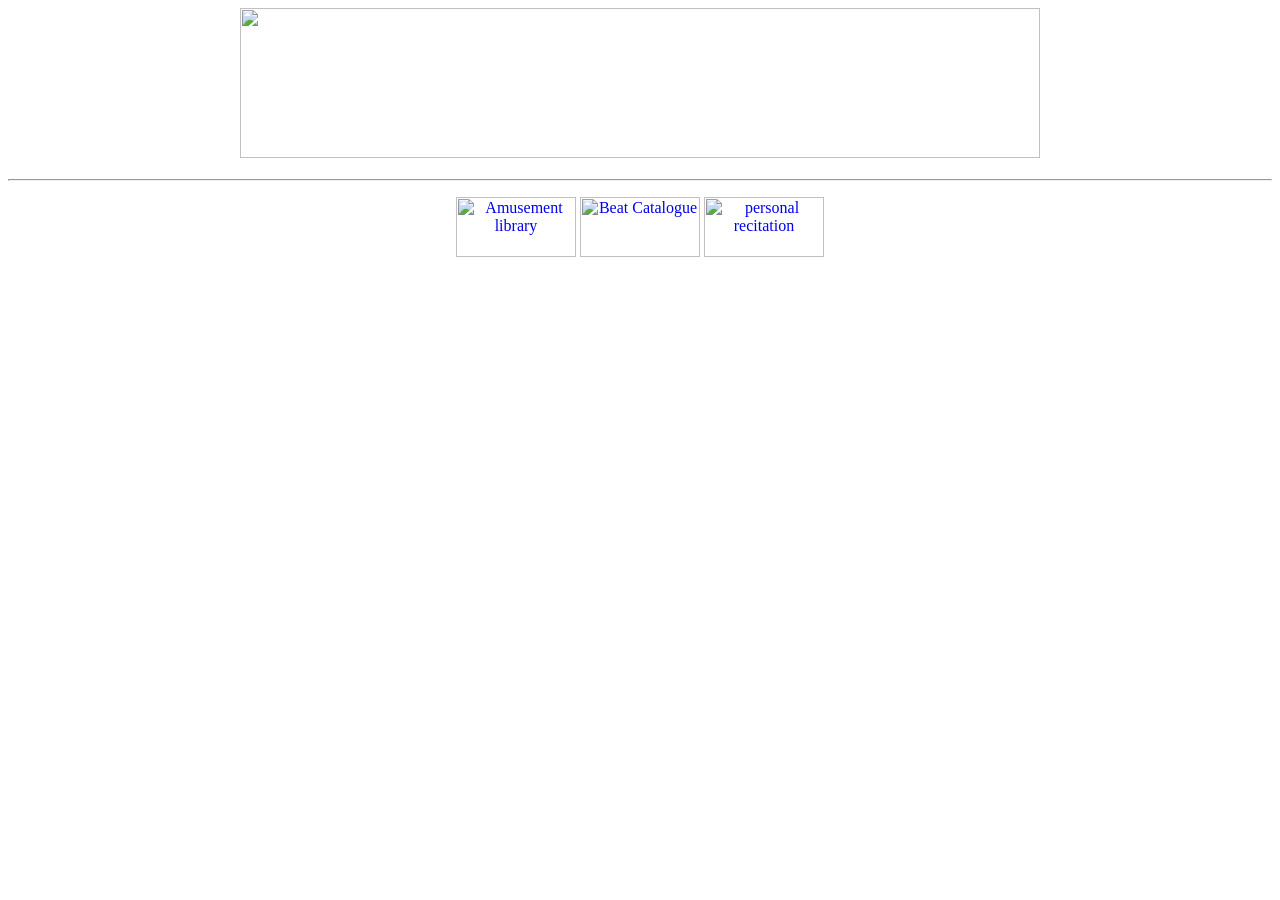
==== index.html @ 92be3718 "Add files via upload" ====
<html>

<head>
  <title>KITZ Amusement Company</title>
      <link rel="stylesheet" href="style.css">
</head>

<body>
	<h1 style="text-align: center;"> <img src="image/banner1.png" style="width:800px;height:150px;"> </h1>
<hr>
	<p style="text-align: center;"> 
	
	<a href="game.html"><img src="image/button0.png" alt="Amusement library" style="width:120px;height:60px;"></a>
	<a href="music.html"><img src="image/button1.png" alt="Beat Catalogue" style="width:120px;height:60px;"></a>
	<a href="diary.html"><img src="image/button2.png" alt="personal recitation" style="width:120px;height:60px;"></a>
	</p>

</body>



</html>
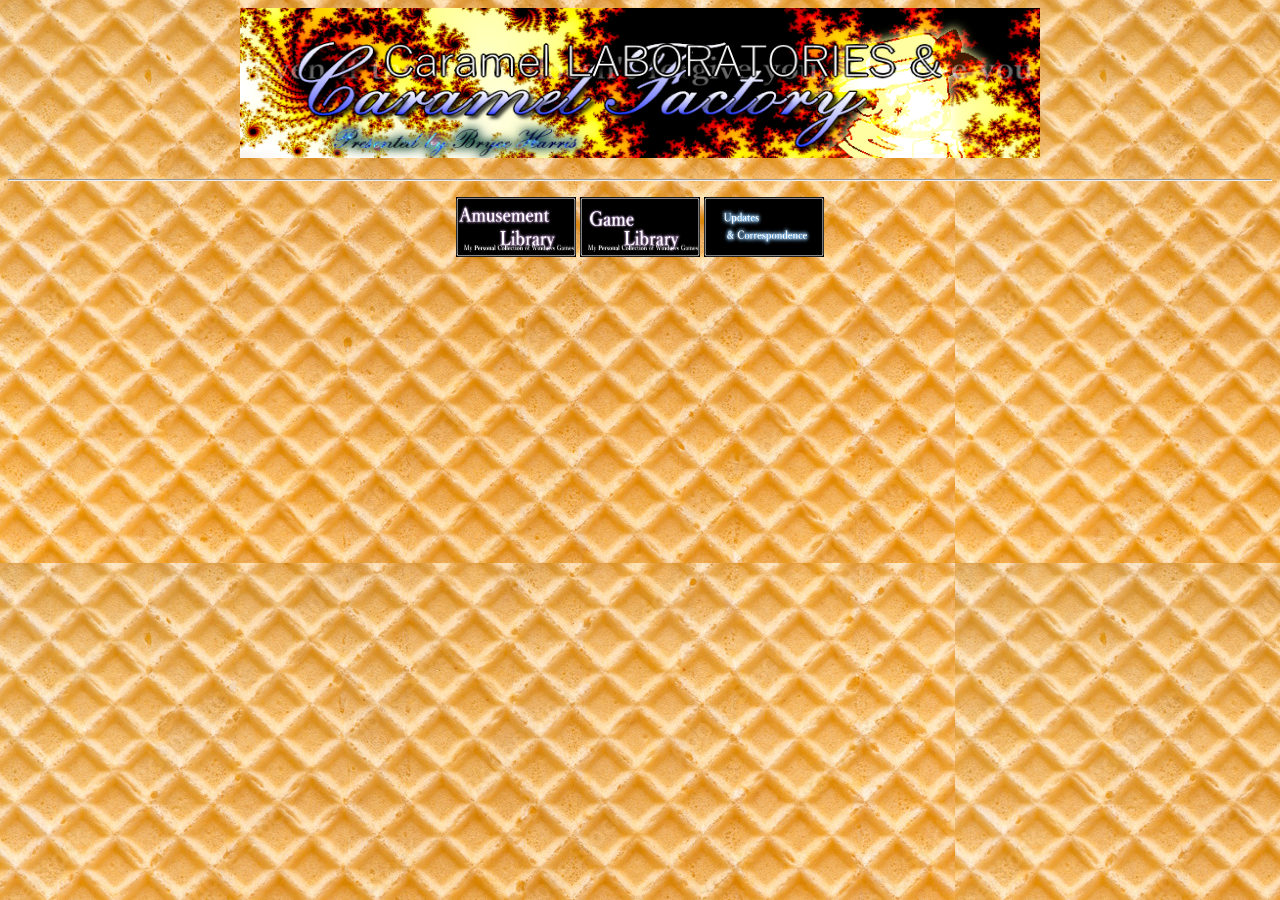
==== commit 606ff3e4: "Update index.html" ====
--- a/index.html
+++ b/index.html
@@ -11,12 +11,13 @@
 	<p style="text-align: center;"> 
 	
 	<a href="game.html"><img src="image/button0.png" alt="Amusement library" style="width:120px;height:60px;"></a>
-	<a href="music.html"><img src="image/button1.png" alt="Beat Catalogue" style="width:120px;height:60px;"></a>
-	<a href="diary.html"><img src="image/button2.png" alt="personal recitation" style="width:120px;height:60px;"></a>
+	<a href="music.html"><img src="image/button3.png" alt="Beat Catalogue" style="width:120px;height:60px;"></a>
+	<a href="diary.html"><img src="image/button4.png" alt="personal recitation" style="width:120px;height:60px;"></a>
 	</p>
 
 </body>
 
 
 
-</html>+
+</html>
--- a/style.css
+++ b/style.css
@@ -0,0 +1,5 @@
+
+    body {
+        background-image: url('image/backgroundtile.jpg'); /* Specify the path to your image */
+        background-repeat: repeat; 
+    }
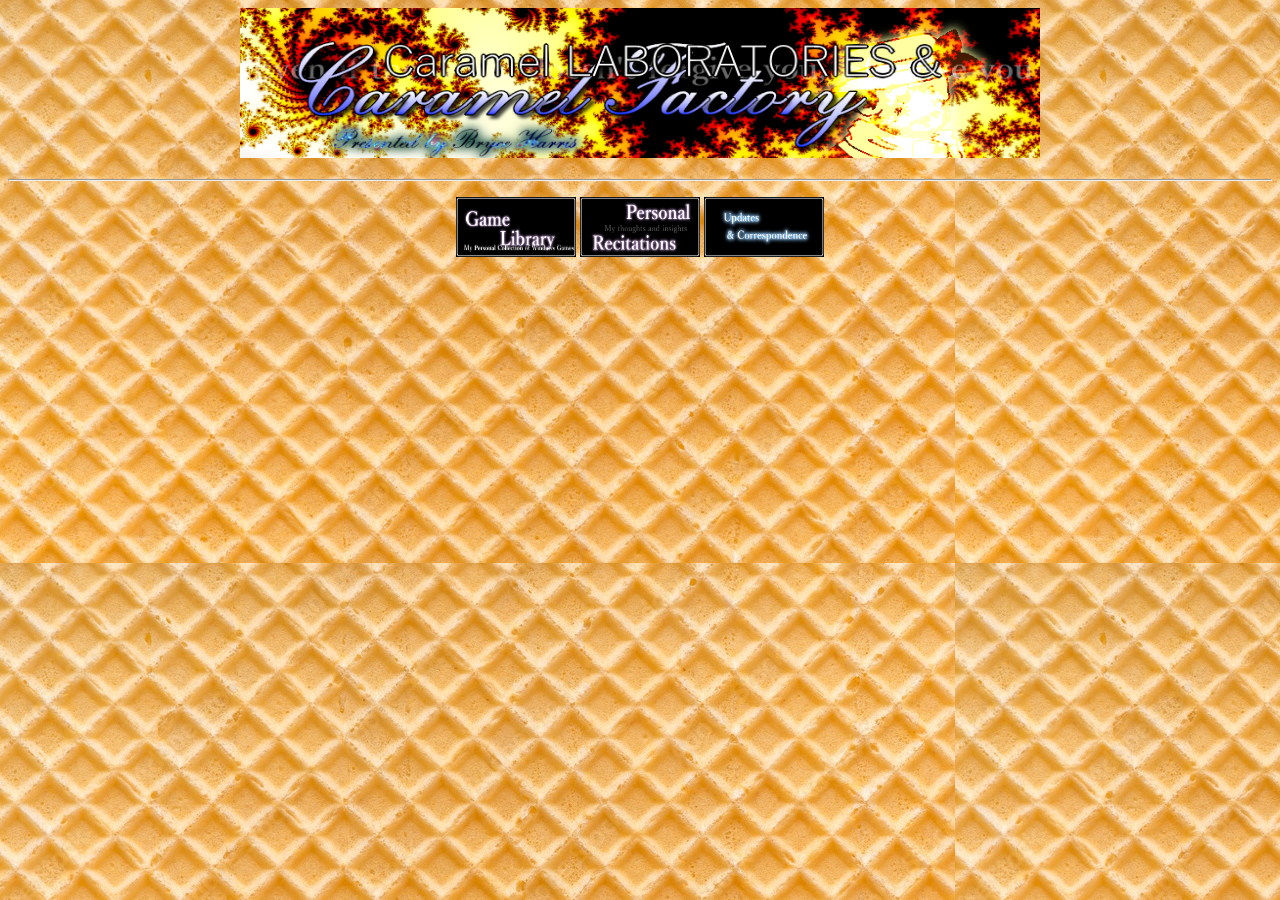
==== commit 5ce2959d: "Update index.html" ====
--- a/index.html
+++ b/index.html
@@ -10,8 +10,8 @@
 <hr>
 	<p style="text-align: center;"> 
 	
-	<a href="game.html"><img src="image/button0.png" alt="Amusement library" style="width:120px;height:60px;"></a>
-	<a href="music.html"><img src="image/button3.png" alt="Beat Catalogue" style="width:120px;height:60px;"></a>
+	<a href="game.html"><img src="image/button3.png" alt="Amusement library" style="width:120px;height:60px;"></a>
+	<a href="music.html"><img src="image/button2.png" alt="Beat Catalogue" style="width:120px;height:60px;"></a>
 	<a href="diary.html"><img src="image/button4.png" alt="personal recitation" style="width:120px;height:60px;"></a>
 	</p>
 
@@ -21,3 +21,4 @@
 
 
 </html>
+
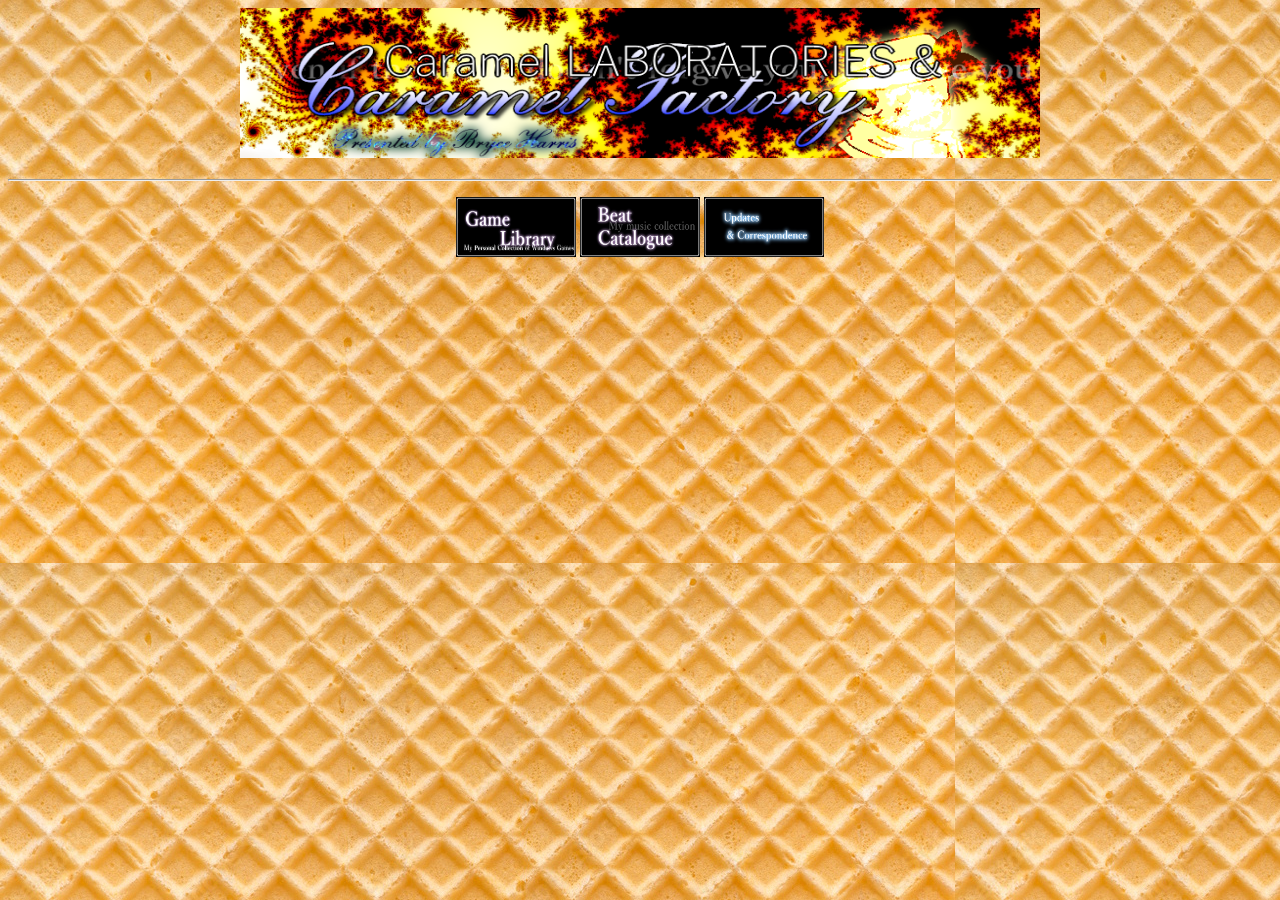
==== commit 2d159e2a: "Update index.html" ====
--- a/index.html
+++ b/index.html
@@ -11,7 +11,7 @@
 	<p style="text-align: center;"> 
 	
 	<a href="game.html"><img src="image/button3.png" alt="Amusement library" style="width:120px;height:60px;"></a>
-	<a href="music.html"><img src="image/button2.png" alt="Beat Catalogue" style="width:120px;height:60px;"></a>
+	<a href="music.html"><img src="image/button1.png" alt="Beat Catalogue" style="width:120px;height:60px;"></a>
 	<a href="diary.html"><img src="image/button4.png" alt="personal recitation" style="width:120px;height:60px;"></a>
 	</p>
 
@@ -22,3 +22,4 @@
 
 </html>
 
+
